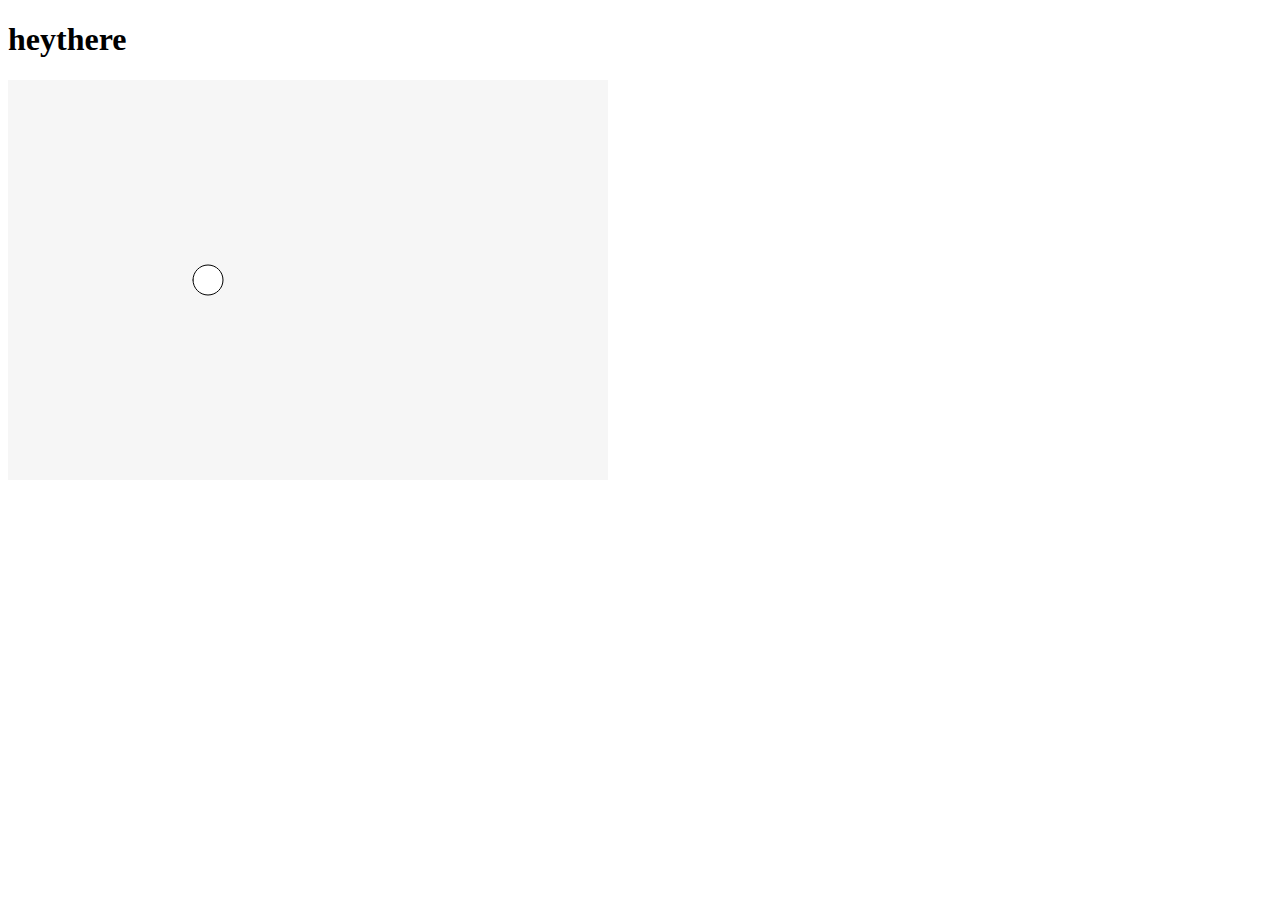
==== 00_.html @ 7de36e0c "This is New" ====
<!DOCTYPE html>
<html lang="">

<head>
  <meta charset="utf-8">
  <meta name="viewport" content="width=device-width, initial-scale=1.0">
  <title>p5.js example</title>
  <style>
    body {
      padding: 100;
      margin: 100;
    }
  </style>
  <script src="../p5.js"></script>
  <!-- <script src="../addons/p5.sound.min.js"></script> -->
  <script src="00_sketch.js"></script>
</head>

<body>
  <main>
    <h1>heythere</h1>
  </main>
</body>

</html>
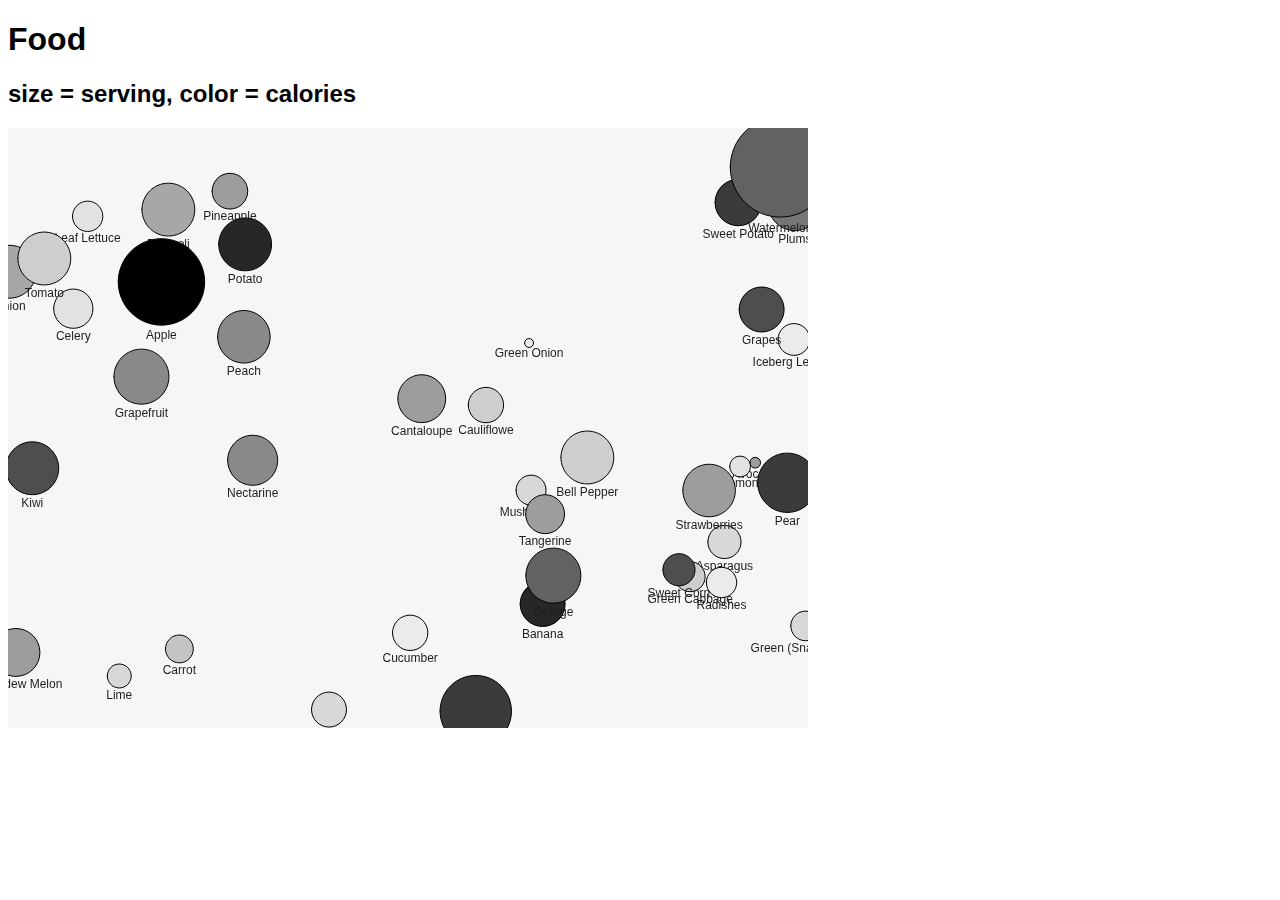
==== commit 2cde5e61: "this is working soon" ====
--- a/00_.html
+++ b/00_.html
@@ -9,16 +9,18 @@
     body {
       padding: 100;
       margin: 100;
+      font-family: sans-serif;
     }
   </style>
   <script src="../p5.js"></script>
   <!-- <script src="../addons/p5.sound.min.js"></script> -->
-  <script src="00_sketch.js"></script>
+  <script src="00_sketch_v2.js"></script>
 </head>
 
 <body>
   <main>
-    <h1>heythere</h1>
+    <h1>Food</h1>
+    <h2>size = serving, color = calories</h2>
   </main>
 </body>
 
